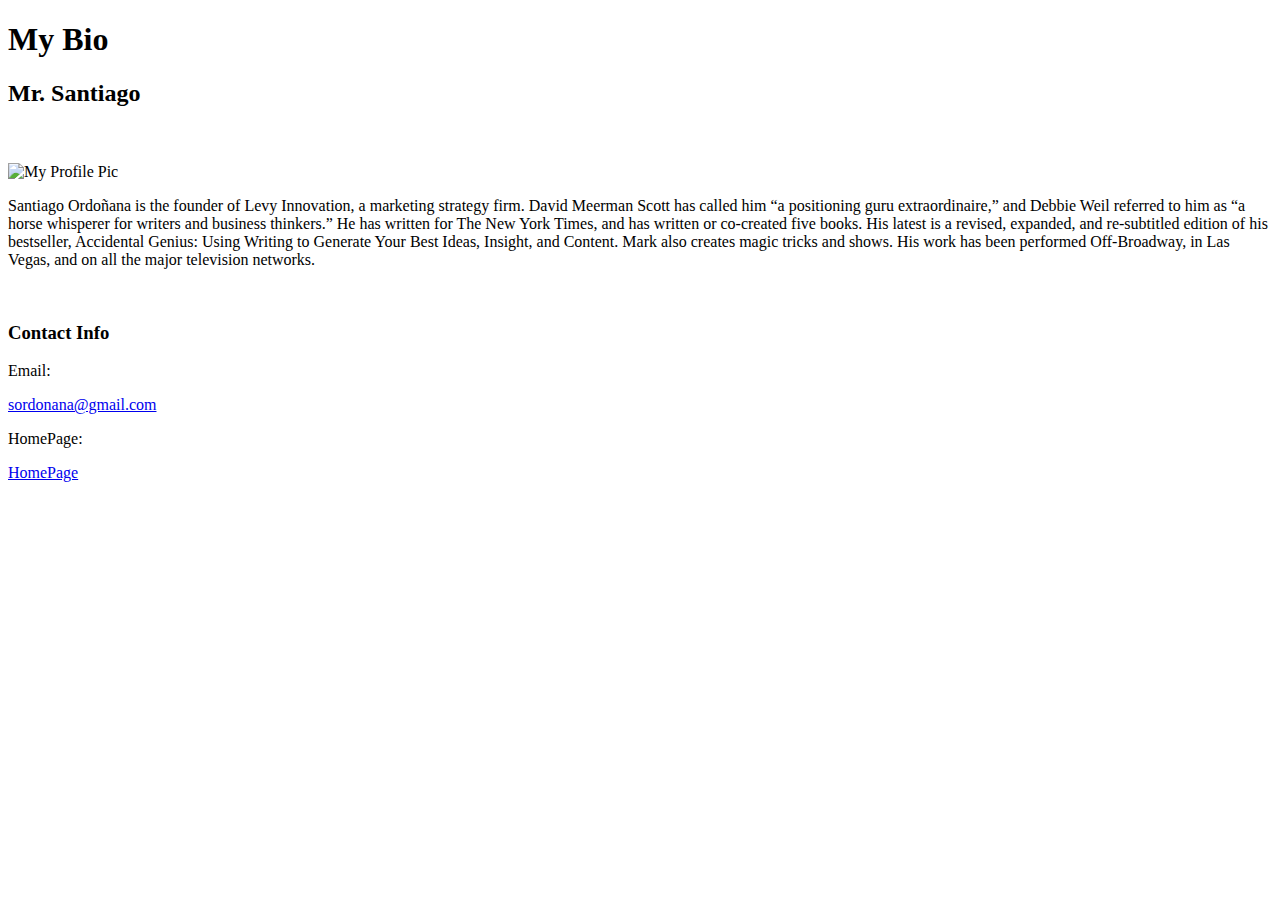
==== SecodDayStuff/index.html @ b3030e68 "Agregar Ejercicio" ====
<!DOCTYPE html>
<html>
<head>
    <meta charset="utf-8" />
    <meta http-equiv="X-UA-Compatible" content="IE=edge">
    <title>MY BIO</title>
    <meta name="viewport" content="width=device-width, initial-scale=1">
    <link rel="stylesheet" type="text/css" media="screen" href="styles.css" />
</head>
<body>
    <H1>My Bio</H1>
    <h2>Mr. Santiago</h2>

    <br>
    <br>

    <img src="https://www.ienglishstatus.com/wp-content/uploads/2018/04/Anonymous-Whatsapp-profile-picture.jpg" alt="My Profile Pic"/>

    <p>Santiago Ordoñana is the founder of Levy Innovation, a marketing strategy firm. David Meerman Scott has called him “a positioning guru extraordinaire,” and Debbie Weil referred to him as “a horse whisperer for writers and business thinkers.” He has written for The New York Times, and has written or co-created five books. His latest is a revised, expanded, and re-subtitled edition of his bestseller, Accidental Genius: Using Writing to Generate Your Best Ideas, Insight, and Content. Mark also creates magic tricks and shows. His work has been performed Off-Broadway, in Las Vegas, and on all the major television networks.</p>
    
    <br>
    <h3>Contact Info</h3>

    <p>Email:</p>
    <a href="mailto:sordonana@gmail.com">sordonana@gmail.com</a>
    <p>HomePage:</p>
    <a href="www.google.com">HomePage</a>
    

</body>
</html>
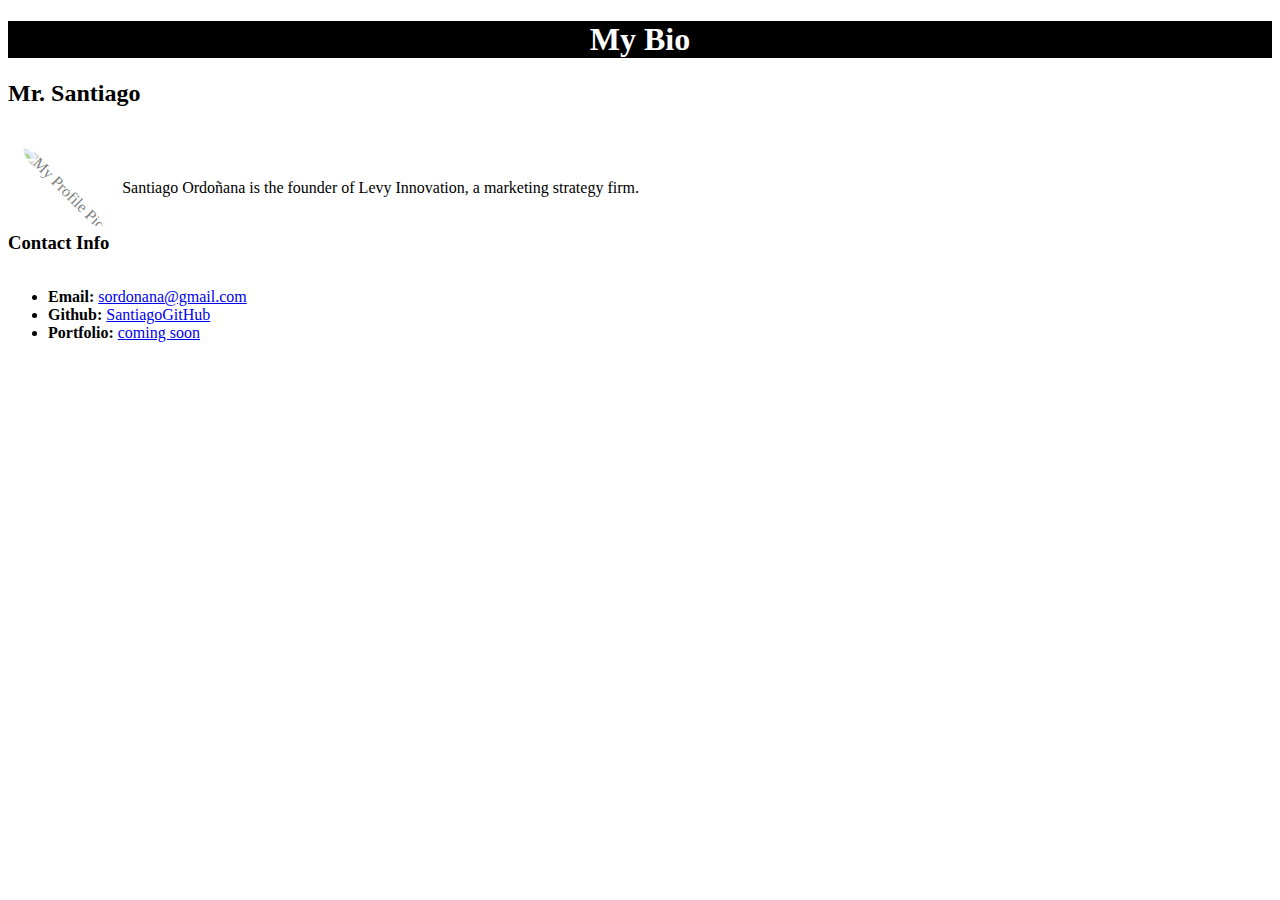
==== commit 5d3155d0: "Santiago Repo" ====
--- a/SecodDayStuff/index.html
+++ b/SecodDayStuff/index.html
@@ -8,6 +8,8 @@
     <link rel="stylesheet" type="text/css" media="screen" href="styles.css" />
 </head>
 <body>
+        <div class"contenedor">
+
     <H1>My Bio</H1>
     <h2>Mr. Santiago</h2>
 
@@ -15,17 +17,19 @@
     <br>
 
     <img src="https://www.ienglishstatus.com/wp-content/uploads/2018/04/Anonymous-Whatsapp-profile-picture.jpg" alt="My Profile Pic"/>
-
-    <p>Santiago Ordoñana is the founder of Levy Innovation, a marketing strategy firm. David Meerman Scott has called him “a positioning guru extraordinaire,” and Debbie Weil referred to him as “a horse whisperer for writers and business thinkers.” He has written for The New York Times, and has written or co-created five books. His latest is a revised, expanded, and re-subtitled edition of his bestseller, Accidental Genius: Using Writing to Generate Your Best Ideas, Insight, and Content. Mark also creates magic tricks and shows. His work has been performed Off-Broadway, in Las Vegas, and on all the major television networks.</p>
+    <p>Santiago Ordoñana is the founder of Levy Innovation, a marketing strategy firm.</p>
     
     <br>
-    <h3>Contact Info</h3>
 
-    <p>Email:</p>
-    <a href="mailto:sordonana@gmail.com">sordonana@gmail.com</a>
-    <p>HomePage:</p>
-    <a href="www.google.com">HomePage</a>
+    <section>
+            <h3>Contact Info</h3>
+            <ul>
+              <li><strong>Email:</strong> <a href="#">sordonana@gmail.com</a></li>
+              <li><strong>Github:</strong> <a href="#">SantiagoGitHub</a></li>
+              <li><strong>Portfolio:</strong> <a href="#">coming soon</a></li>
+            </ul>
+          </section>
     
-
+        </div>
 </body>
 </html>--- a/SecodDayStuff/styles.css
+++ b/SecodDayStuff/styles.css
@@ -0,0 +1,40 @@
+img:hover{
+
+    transform: scale(1.20);
+    opacity: 1;
+
+    
+
+}
+
+img{
+    transition: 0.5s;
+    opacity: 0.5;
+    transform: rotate(45deg);
+    border-radius: 50%;
+    cursor: pointer;
+
+
+}
+
+h1{
+    display: block;
+    background-color: black;
+    color: white;
+    text-align: center;
+
+}
+
+p,h3{
+    display: inline-block;
+    
+
+}
+
+.contenedor{
+    width: 960px;
+    height: 100%;
+
+
+}
+
